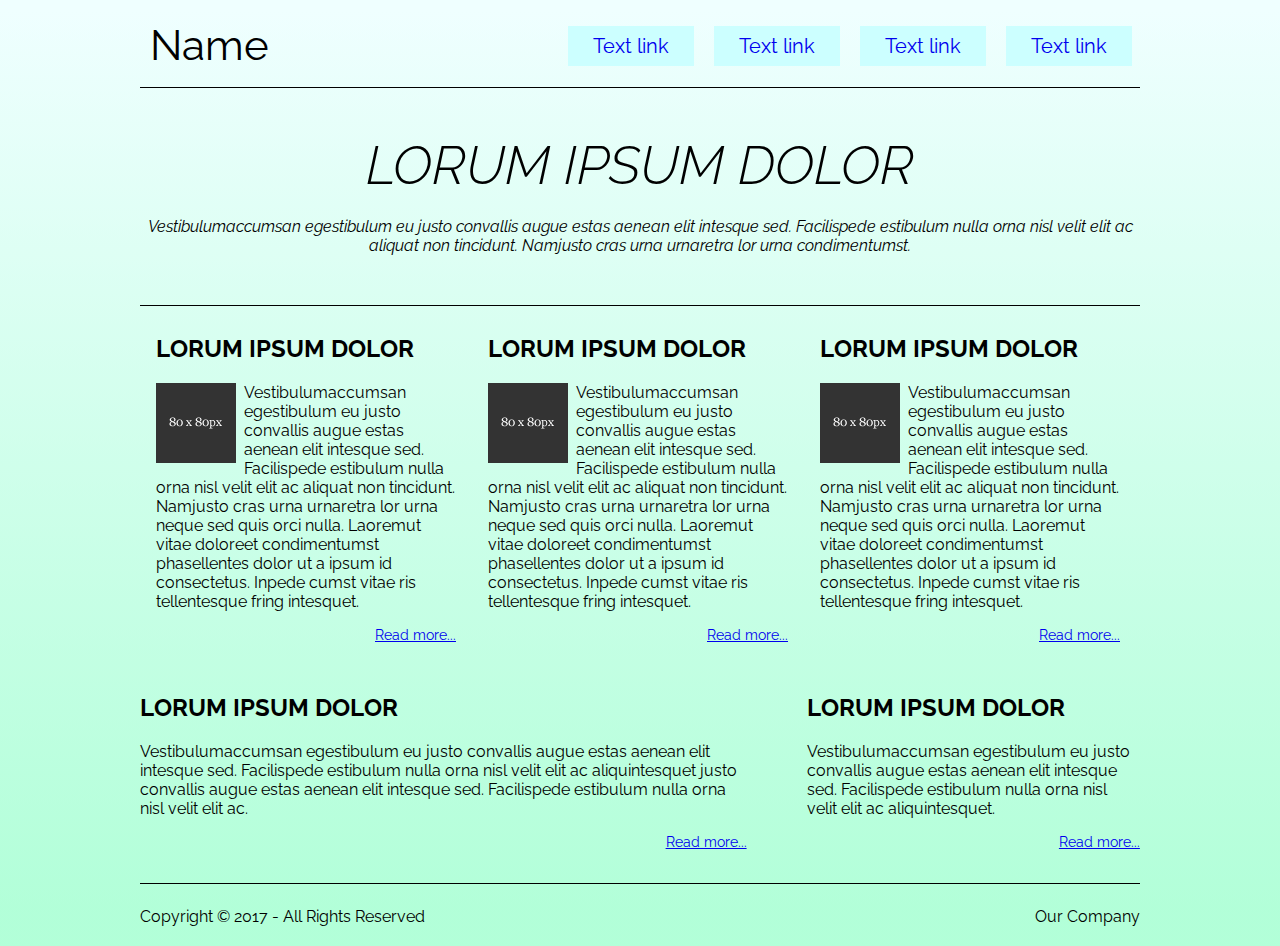
==== index.html @ 04423ccb "Initial commit" ====
<!DOCTYPE html>
<html lang="en">
<head>
    <link rel="stylesheet" href="css/main.css">
    <link href="https://fonts.googleapis.com/css?family=Raleway" rel="stylesheet">
    <meta charset="UTF-8">
    <title>Title</title>

</head>
<body>
    <header class="container">


        <div class="logo">
            <h1>
                <a href="#">Name</a>
            </h1>
        </div>

        <nav>

            <a href="#">Text link</a>

            <a href="#">Text link</a>

            <a href="#">Text link</a>

            <a href="#">Text link</a>


        </nav>

    </header>
    <hr class="container">
    <div class="container">

        <section class="f-art">

            <h2>LORUM IPSUM DOLOR</h2>

            <p>Vestibulumaccumsan egestibulum eu justo convallis augue estas aenean elit intesque sed. Facilispede
                estibulum nulla orna nisl velit elit ac aliquat non tincidunt. Namjusto cras urna urnaretra lor urna
                condimentumst.</p>

        </section>

        <hr>

        <section class="services">

            <article class="serv-item">

                <h2>LORUM IPSUM DOLOR</h2>
                <img src="pics/8080.gif" alt="80">
                <p>Vestibulumaccumsan egestibulum eu justo convallis augue estas aenean elit intesque sed. Facilispede
                    estibulum nulla orna nisl velit elit ac aliquat non tincidunt. Namjusto cras urna urnaretra lor urna
                    neque sed quis orci nulla. Laoremut vitae doloreet condimentumst phasellentes dolor ut a ipsum id
                    consectetus. Inpede cumst vitae ris tellentesque fring intesquet.</p>

                <a href="#">Read more...</a>
            </article>

            <article class="serv-item">

                <h2>LORUM IPSUM DOLOR</h2>
                <img src="pics/8080.gif" alt="80">
                <p>Vestibulumaccumsan egestibulum eu justo convallis augue estas aenean elit intesque sed. Facilispede
                    estibulum nulla orna nisl velit elit ac aliquat non tincidunt. Namjusto cras urna urnaretra lor urna
                    neque sed quis orci nulla. Laoremut vitae doloreet condimentumst phasellentes dolor ut a ipsum id
                    consectetus. Inpede cumst vitae ris tellentesque fring intesquet.</p>

                <a href="#">Read more...</a>
            </article>

            <article class="serv-item">

                <h2>LORUM IPSUM DOLOR</h2>
                <img src="pics/8080.gif" alt="80">
                <p>Vestibulumaccumsan egestibulum eu justo convallis augue estas aenean elit intesque sed. Facilispede
                    estibulum nulla orna nisl velit elit ac aliquat non tincidunt. Namjusto cras urna urnaretra lor urna
                    neque sed quis orci nulla. Laoremut vitae doloreet condimentumst phasellentes dolor ut a ipsum id
                    consectetus. Inpede cumst vitae ris tellentesque fring intesquet.</p>

                <a href="#">Read more...</a>
            </article>
        </section>

        <section class="thrd">



            <article class="two-of-three">

                <h2>LORUM IPSUM DOLOR</h2>
                <p>Vestibulumaccumsan egestibulum eu justo convallis augue estas aenean elit intesque sed. Facilispede
                    estibulum nulla orna nisl velit elit ac aliquintesquet justo convallis augue estas aenean elit intesque sed. Facilispede
                    estibulum nulla orna nisl velit elit ac.</p>
                <a href="#">Read more...</a>

            </article>

            <article class="one-of-three">

                <h2>LORUM IPSUM DOLOR</h2>
                <p>Vestibulumaccumsan egestibulum eu justo convallis augue estas aenean elit intesque sed. Facilispede
                    estibulum nulla orna nisl velit elit ac aliquintesquet.</p>
                <a href="#">Read more...</a>


            </article>

        </section>
    </div>

    <div class="container" id="id3">

        <hr>
        <footer>

            <span class="fl_left">Copyright © 2017 - All Rights Reserved</span>

            <span class="fl_right">Our Company</span>

        </footer>

    </div>




    <!--<footer>footer</footer>-->
</body>
</html>
---- css/main.css ----
#element{
    background: -webkit-linear-gradient(left, red ,transparent, blue);
    background: -o-linear-gradient(right, red ,transparent, blue);
    background: -moz-linear-gradient(right, red ,transparent, blue);
    background: linear-gradient(to right, red ,transparent, blue);
}

body, html {
    padding: 0;
    margin: 0;
    height: auto;
    background: linear-gradient(to bottom, rgba(230, 255, 255, 0.4) 1%, rgba(153, 255, 204, 0.5) 96%);
    font-family: 'Raleway', sans-serif;
    color: black;
}

body{
    display: flex;
    flex-direction: column;
}

.container{
    width: 1000px;
    margin: 0 auto;
    display: block;
}


.logo a{
    margin-left: 10px;
    margin-bottom: 17px;
    float:left;
    font-size: 42px;
    text-decoration: none;
    color: black;
    font-weight: 400;
}

nav{
    margin-top: 13px;
    float: right;
}

nav a{
    margin: 0 8px;
    padding: 8px 25px;
    font-size: 20px;
    text-decoration: none;
    background-color: #ccffff;
}

nav a:hover{
 background-color: rgba(0,0,0,0);
}

.f-art{
    margin-top: 20px;
}

.f-art h2{
    font-size: 54px;
    text-align: center;
    font-style: italic;
    font-weight: 300;
    margin-bottom: 20px;
}

.f-art {
    font-style: italic;
    text-align: center;
    font-weight: 400;
    margin-bottom: 50px;
}

.services article{
    float: left;
    width: 30%;
    display: inline-block;
}

.serv-item{
    margin: 0 16px 30px 16px;
}

.serv-item img{
    float: left;
    margin: 0 8px 8px 0;
}

.serv-item p{
    font-size: 16px;
}

.serv-item a, .thrd a{
    float: right;
    font-size: 14px;
}



.thrd .one-of-three{
    width: 33.33%;
    float:left;
}

.thrd .two-of-three{
    width: 60.66%;
    float:left;
    margin-right: 6%;
}

#id3{
    margin-top: 25px;
}

footer{
    font-size: 16px;
    margin-top: 5px;
    padding: 15px 0;
}


footer .fl_right{
    float: right;
}

footer .fl_left{
    float: left;
}

footer span{
    margin-bottom: 20px;
}

hr{
    height:1px;border-width:0;color:black;background-color:black
}
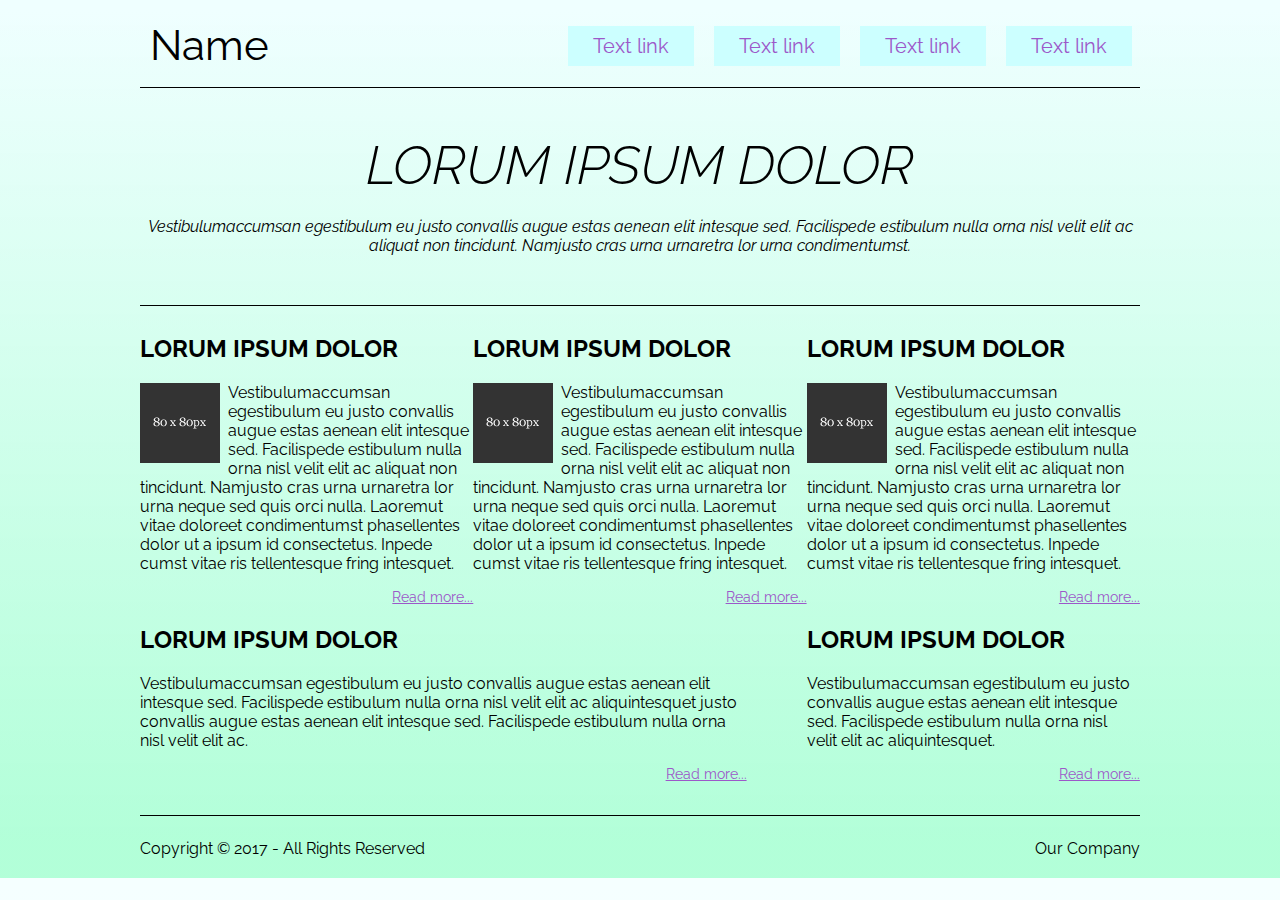
==== commit 804067b9: "////" ====
--- a/index.html
+++ b/index.html
@@ -44,7 +44,7 @@
 
         </section>
 
-        <hr>
+        <hr class="">
 
         <section class="services">
 
--- a/css/main.css
+++ b/css/main.css
@@ -1,10 +1,3 @@
-#element{
-    background: -webkit-linear-gradient(left, red ,transparent, blue);
-    background: -o-linear-gradient(right, red ,transparent, blue);
-    background: -moz-linear-gradient(right, red ,transparent, blue);
-    background: linear-gradient(to right, red ,transparent, blue);
-}
-
 body, html {
     padding: 0;
     margin: 0;
@@ -17,6 +10,10 @@
 body{
     display: flex;
     flex-direction: column;
+}
+
+a{
+    color: #9c58c9;
 }
 
 .container{
@@ -73,13 +70,16 @@
 }
 
 .services article{
+
     float: left;
-    width: 30%;
+    width: 33.33%;
     display: inline-block;
+    margin: 0 -15px;
 }
 
 .serv-item{
-    margin: 0 16px 30px 16px;
+    padding: 0 15px;
+
 }
 
 .serv-item img{
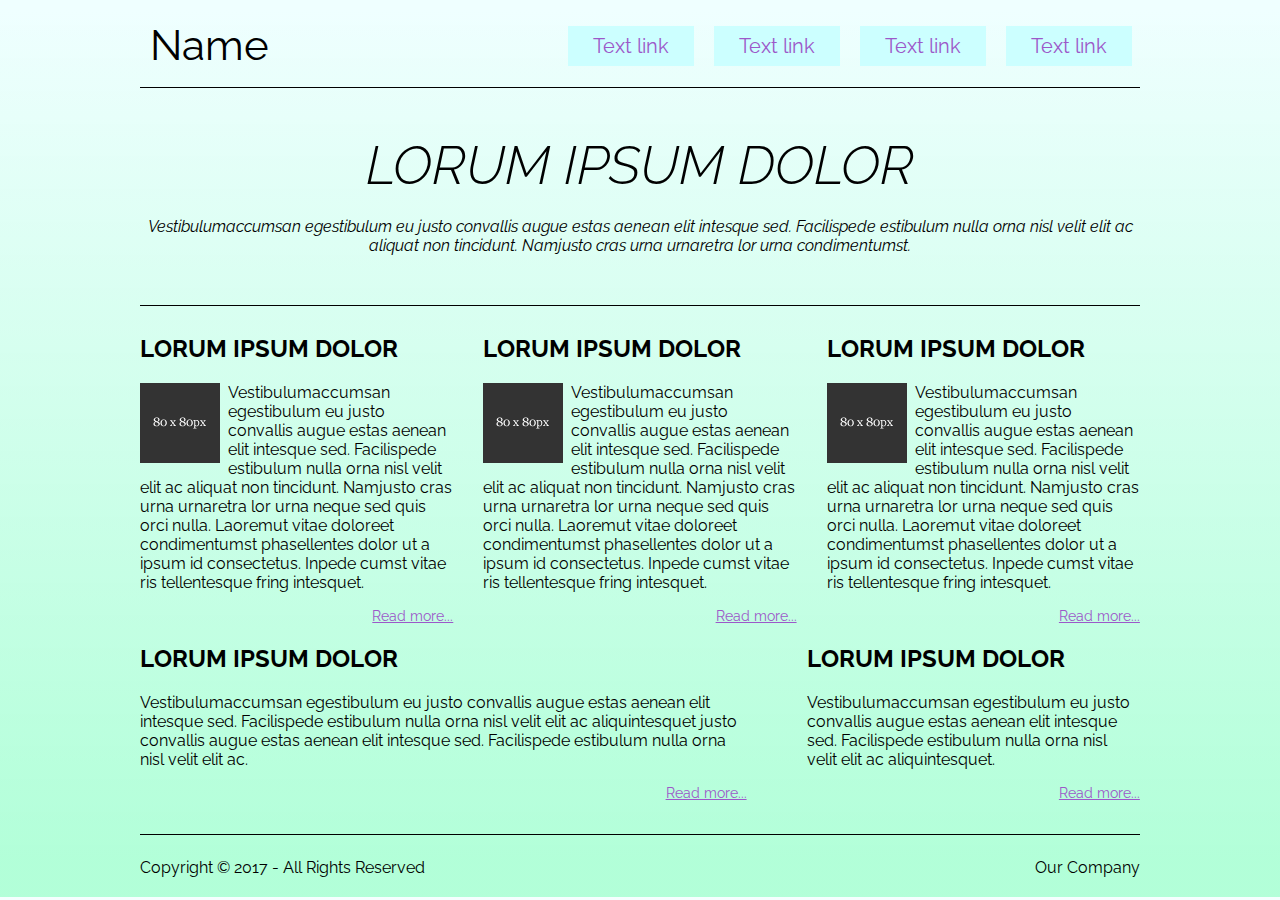
==== commit c8e4d3b8: "Has made clearfix for .services&.thrd." ====
--- a/index.html
+++ b/index.html
@@ -46,7 +46,7 @@
 
         <hr class="">
 
-        <section class="services">
+        <section class="services clearfix">
 
             <article class="serv-item">
 
@@ -85,7 +85,7 @@
             </article>
         </section>
 
-        <section class="thrd">
+        <section class="thrd clearfix">
 
 
 
--- a/css/main.css
+++ b/css/main.css
@@ -69,19 +69,20 @@
     margin-bottom: 50px;
 }
 
+.services{
+    margin: 0 -15px;
+    clear: both;
+}
+
 .services article{
 
     float: left;
     width: 33.33%;
     display: inline-block;
-    margin: 0 -15px;
-}
-
-.serv-item{
     padding: 0 15px;
+    box-sizing: border-box;
 
 }
-
 .serv-item img{
     float: left;
     margin: 0 8px 8px 0;
@@ -96,7 +97,9 @@
     font-size: 14px;
 }
 
-
+.thrd{
+    clear: both;
+}
 
 .thrd .one-of-three{
     width: 33.33%;
@@ -136,3 +139,10 @@
     height:1px;border-width:0;color:black;background-color:black
 }
 
+.clearfix:after {
+    content: " "; /* Older browser do not support empty content */
+    visibility: hidden;
+    display: block;
+    height: 0;
+    clear: both;
+}
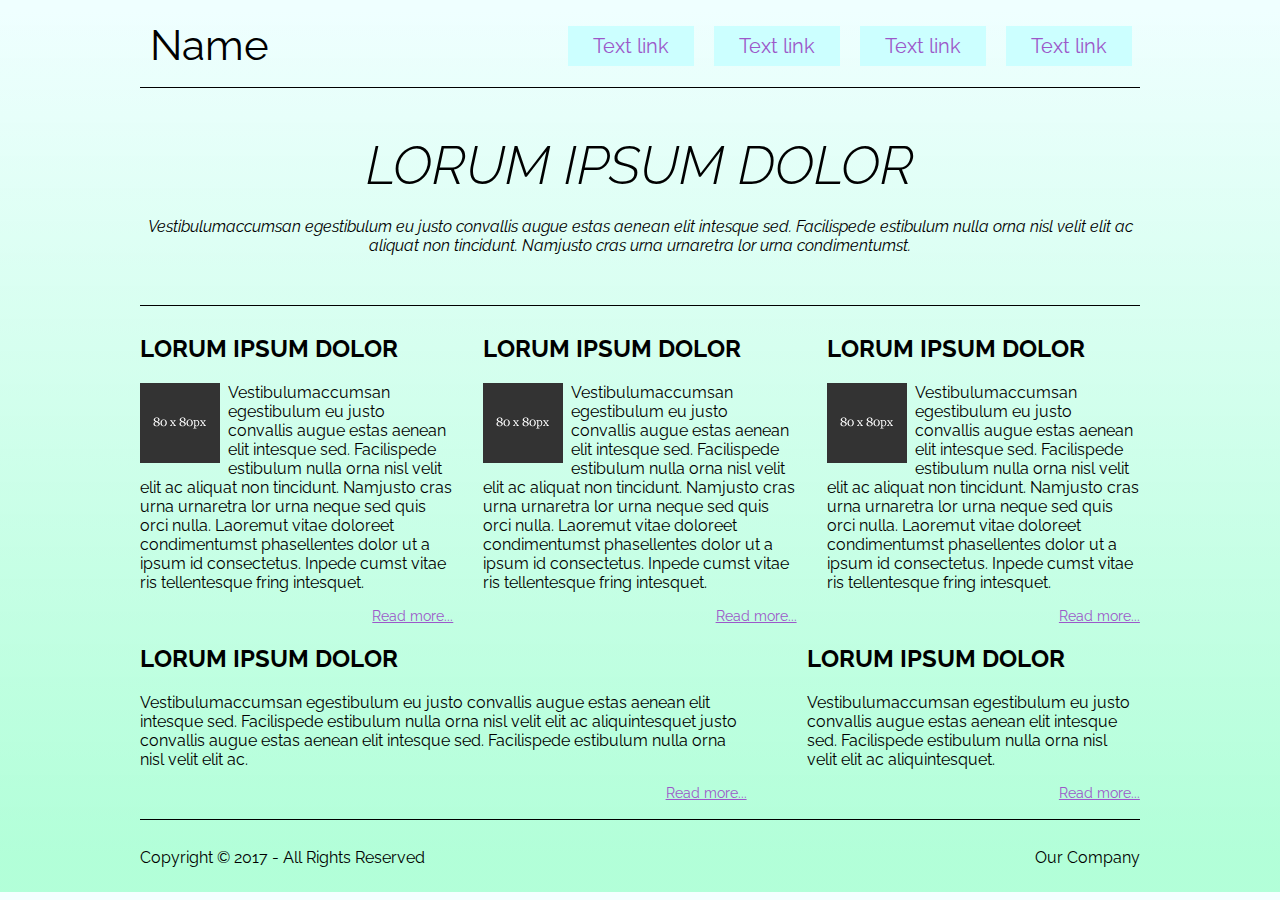
==== commit e8bfee46: "#BadFix" ====
--- a/index.html
+++ b/index.html
@@ -57,7 +57,7 @@
                     neque sed quis orci nulla. Laoremut vitae doloreet condimentumst phasellentes dolor ut a ipsum id
                     consectetus. Inpede cumst vitae ris tellentesque fring intesquet.</p>
 
-                <a href="#">Read more...</a>
+                <a href="news.html">Read more...</a>
             </article>
 
             <article class="serv-item">
@@ -69,7 +69,7 @@
                     neque sed quis orci nulla. Laoremut vitae doloreet condimentumst phasellentes dolor ut a ipsum id
                     consectetus. Inpede cumst vitae ris tellentesque fring intesquet.</p>
 
-                <a href="#">Read more...</a>
+                <a href="news.html">Read more...</a>
             </article>
 
             <article class="serv-item">
@@ -81,7 +81,7 @@
                     neque sed quis orci nulla. Laoremut vitae doloreet condimentumst phasellentes dolor ut a ipsum id
                     consectetus. Inpede cumst vitae ris tellentesque fring intesquet.</p>
 
-                <a href="#">Read more...</a>
+                <a href="news.html">Read more...</a>
             </article>
         </section>
 
@@ -95,7 +95,7 @@
                 <p>Vestibulumaccumsan egestibulum eu justo convallis augue estas aenean elit intesque sed. Facilispede
                     estibulum nulla orna nisl velit elit ac aliquintesquet justo convallis augue estas aenean elit intesque sed. Facilispede
                     estibulum nulla orna nisl velit elit ac.</p>
-                <a href="#">Read more...</a>
+                <a href="news.html">Read more...</a>
 
             </article>
 
@@ -104,7 +104,7 @@
                 <h2>LORUM IPSUM DOLOR</h2>
                 <p>Vestibulumaccumsan egestibulum eu justo convallis augue estas aenean elit intesque sed. Facilispede
                     estibulum nulla orna nisl velit elit ac aliquintesquet.</p>
-                <a href="#">Read more...</a>
+                <a href="news.html">Read more...</a>
 
 
             </article>
@@ -112,19 +112,20 @@
         </section>
     </div>
 
-    <div class="container" id="id3">
+    <footer>
 
-        <hr>
-        <footer>
+        <div class="container">
+
+            <hr>
 
             <span class="fl_left">Copyright © 2017 - All Rights Reserved</span>
 
             <span class="fl_right">Our Company</span>
 
-        </footer>
+        </div>
 
-    </div>
 
+    </footer>
 
 
 
--- a/css/main.css
+++ b/css/main.css
@@ -112,14 +112,10 @@
     margin-right: 6%;
 }
 
-#id3{
-    margin-top: 25px;
-}
-
 footer{
     font-size: 16px;
     margin-top: 5px;
-    padding: 15px 0;
+    padding: 5px 0;
 }
 
 
@@ -132,11 +128,35 @@
 }
 
 footer span{
-    margin-bottom: 20px;
+    margin: 20px 0;
 }
 
 hr{
-    height:1px;border-width:0;color:black;background-color:black
+    height:1px;border-width:0;color:black;background-color:black;
+}
+
+.articl h2{
+    font-weight: 500;
+    margin-bottom: 20px;
+    font-size: 54px;
+}
+
+.articl {
+    margin-top: 20px;
+    text-align: left;
+    font-weight: 500;
+    margin-bottom: 50px;
+}
+
+.articl h3{
+    font-weight: bold;
+    margin-bottom: 20px;
+    font-size: 32px;
+}
+
+.articl p{
+    margin-bottom: 20px;
+    font-size: 20px;
 }
 
 .clearfix:after {
